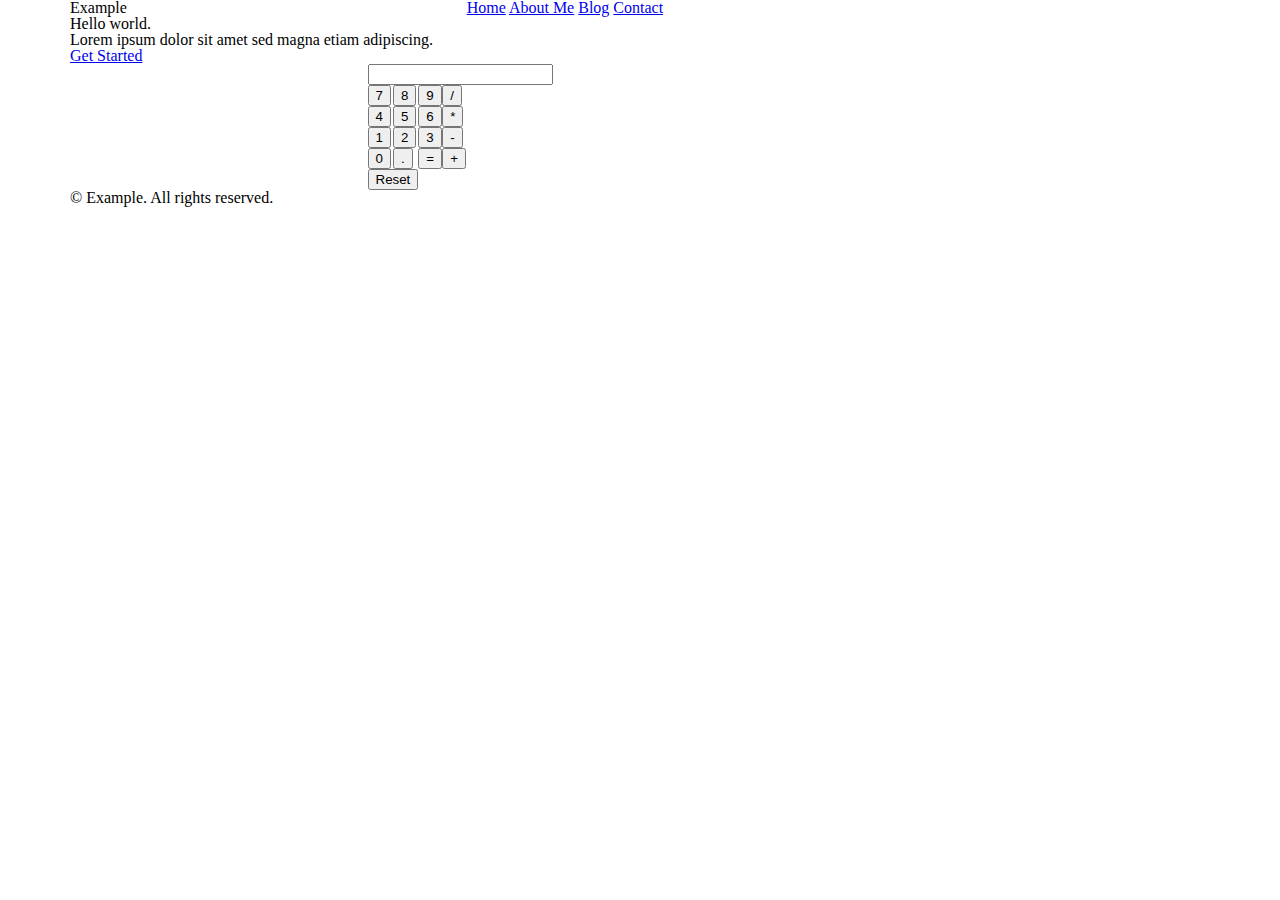
==== Index.html @ db29923d "initial commit, all working but no styles" ====
﻿<!DOCTYPE html>
<html xmlns="http://www.w3.org/1999/xhtml">
<head>
    <title>ARIA Project</title>

    <script src="/Js/jquery-2.1.0.js"></script>
    <script src="/Js/knockout-2.2.0.debug.js"></script>
    <script src="/Js/skel.min.js"></script>

    <script src="/Js/Utils.js"></script>
    <script src="/Js/Calculator.js"></script>

    <script src="/Js/boot.js"></script>
</head>
<body>
    <div class="container">

        <!-- Header -->
        <div id="header" class="row">
            <div class="4u">
                <h1>Example</h1>
            </div>
            <nav id="nav" class="8u">
                <a href="#">Home</a>
                <a href="#">About Me</a>
                <a href="#">Blog</a>
                <a href="#">Contact</a>
            </nav>
        </div>

        <!-- Hero -->
        <section id="hero">
            <h2>Hello world.</h2>
            <p>Lorem ipsum dolor sit amet sed magna etiam adipiscing.</p>
            <a href="#" class="button">Get Started</a>
        </section>

        <!-- Features -->
        <!--<div class="row">
            <section class="-3u">
                <h2>Input</h2>
                <input type="text" id="txtInput" data-bind="value: dataInput" />
                <select id="ddlinput" data-bind="options: convertionOptions, value: convertType, optionsText: 'description', optionsValue: 'id'">                   
                </select>
            </section>

            <section class="4u">               
            </section>

            <section class="4u">        
                <div class="results">
                    <h2>
                        Result is: <span data-bind="text:result"></span>
                    </h2>
                </div>       
            </section>
        </div>-->

        <div class="row">
            <section class="-3u">                
                <input type="text" id="txtInput" data-bind="value: expression" />
                
                <table>
                    <tr>
                        <td>
                            <input type="button" value="7" data-bind="click: function () { numberButtonClick(CalcUtils.NUMBER_BUTTON_TYPES.SEVEN) }" />
                        </td>
                        <td>
                            <input type="button" value="8" data-bind="click: function () { numberButtonClick(CalcUtils.NUMBER_BUTTON_TYPES.EIGHT) }" />
                        </td>
                           <td>
                            <input type="button" value="9" data-bind="click: function () { numberButtonClick(CalcUtils.NUMBER_BUTTON_TYPES.NINE) }" />
                        </td>
                         <td>
                            <input type="button" value="/" data-bind="click: function () { functionButtonClick(CalcUtils.FUNCTION_BUTTON_TYPES.DEVIDE) }" />
                        </td>
                    </tr>

                    <tr>
                        <td>
                            <input type="button" value="4" data-bind="click: function () { numberButtonClick(CalcUtils.NUMBER_BUTTON_TYPES.FOUR) }" />
                        </td>
                        <td>
                            <input type="button" value="5" data-bind="click: function () { numberButtonClick(CalcUtils.NUMBER_BUTTON_TYPES.FIVE) }" />
                        </td>
                           <td>
                            <input type="button" value="6" data-bind="click: function () { numberButtonClick(CalcUtils.NUMBER_BUTTON_TYPES.SIX) }" />
                        </td>
                        <td>
                            <input type="button" value="*" data-bind="click: function () { functionButtonClick(CalcUtils.FUNCTION_BUTTON_TYPES.MULTIPLY) }" />
                        </td>
                    </tr>

                     <tr>
                        <td>
                            <input type="button" value="1" data-bind="click: function () { numberButtonClick(CalcUtils.NUMBER_BUTTON_TYPES.ONE) }" />
                        </td>
                        <td>
                            <input type="button" value="2" data-bind="click: function () { numberButtonClick(CalcUtils.NUMBER_BUTTON_TYPES.TWO) }" />
                        </td>
                           <td>
                            <input type="button" value="3" data-bind="click: function () { numberButtonClick(CalcUtils.NUMBER_BUTTON_TYPES.THREE) }" />
                        </td>
                         <td>
                            <input type="button" value="-" data-bind="click: function () { functionButtonClick(CalcUtils.FUNCTION_BUTTON_TYPES.MINUS) }" />
                        </td>
                    </tr>

                     <tr>
                        <td>
                            <input type="button" value="0" data-bind="click: function () { numberButtonClick(CalcUtils.NUMBER_BUTTON_TYPES.ZERO) }" />
                        </td>
                        <td>
                            <input type="button" value="." data-bind="click: function () { functionButtonClick(CalcUtils.FUNCTION_BUTTON_TYPES.DECIMAL_POINT) }" />
                        </td>
                           <td>
                            <input type="button" value="=" data-bind="click: function () { functionButtonClick(CalcUtils.FUNCTION_BUTTON_TYPES.EQUALS) }" />
                        </td>
                         <td>
                            <input type="button" value="+" data-bind="click: function () { functionButtonClick(CalcUtils.FUNCTION_BUTTON_TYPES.PLUS) }" />
                        </td>
                    </tr>

                    <tr>
                        <td colspan="2">
                            <input type="button" value="Reset" data-bind="click: function () { functionButtonClick(CalcUtils.FUNCTION_BUTTON_TYPES.RESET) }" />
                        </td>
                        <td>
                            
                        </td>
                           <td>
                            
                        </td>
                         <td>
                            
                        </td>
                    </tr>

                </table>
            </section>

            <section class="4u">
            </section>

            <section class="4u">
              
            </section>
        </div>



        <!-- Footer -->
        <div id="footer">
            © Example. All rights reserved.
        </div>
    </div>
</body>
</html>
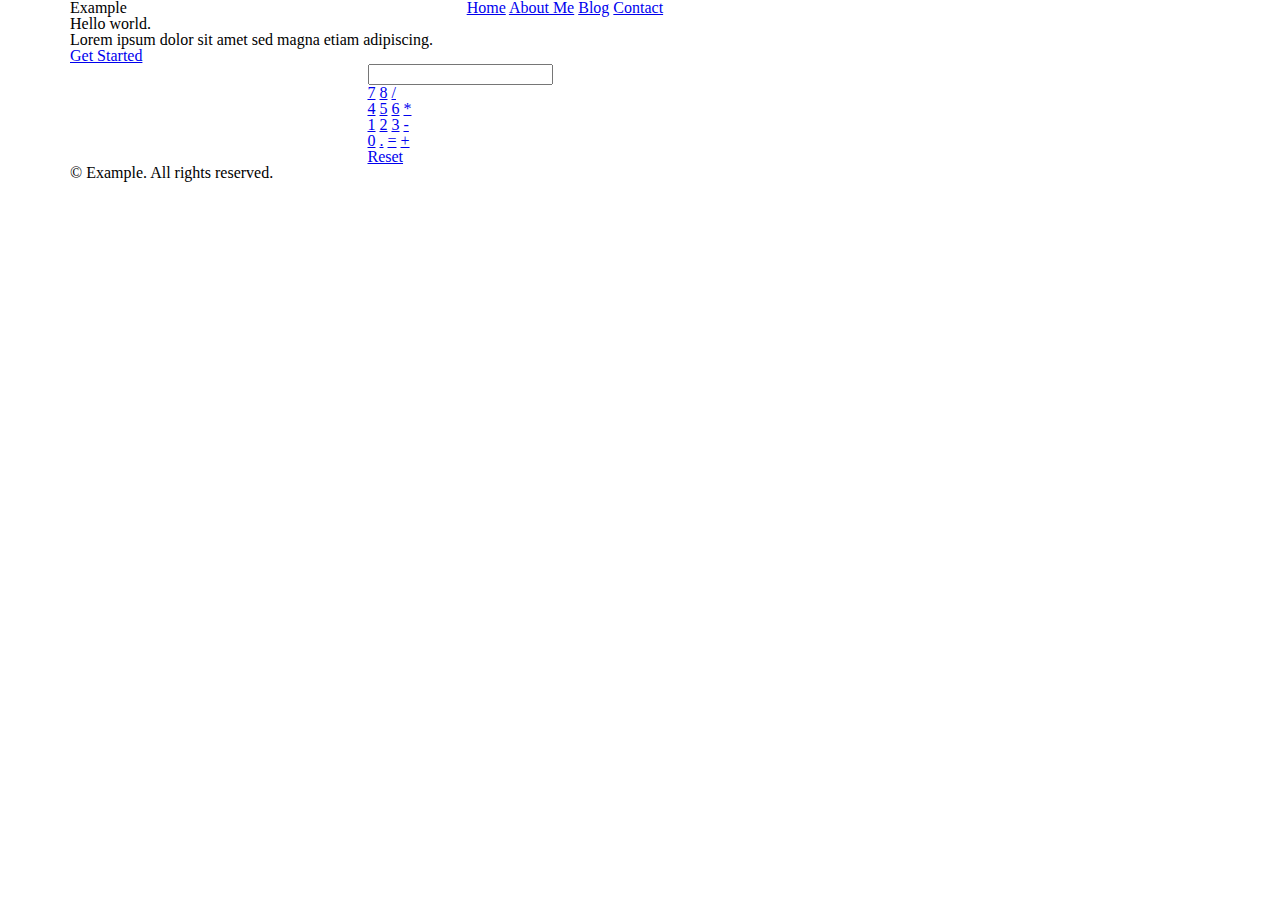
==== commit 8d281b7d: "styled the calculator" ====
--- a/Index.html
+++ b/Index.html
@@ -56,94 +56,61 @@
             </section>
         </div>-->
 
-        <div class="row">
-            <section class="-3u">                
-                <input type="text" id="txtInput" data-bind="value: expression" />
-                
-                <table>
-                    <tr>
-                        <td>
-                            <input type="button" value="7" data-bind="click: function () { numberButtonClick(CalcUtils.NUMBER_BUTTON_TYPES.SEVEN) }" />
-                        </td>
-                        <td>
-                            <input type="button" value="8" data-bind="click: function () { numberButtonClick(CalcUtils.NUMBER_BUTTON_TYPES.EIGHT) }" />
-                        </td>
-                           <td>
-                            <input type="button" value="9" data-bind="click: function () { numberButtonClick(CalcUtils.NUMBER_BUTTON_TYPES.NINE) }" />
-                        </td>
-                         <td>
-                            <input type="button" value="/" data-bind="click: function () { functionButtonClick(CalcUtils.FUNCTION_BUTTON_TYPES.DEVIDE) }" />
-                        </td>
-                    </tr>
+        <div class="row calculator">
+            <section class="-3u">
+                <input type="text" class="result" id="txtInput" data-bind="value: expression" />
 
-                    <tr>
-                        <td>
-                            <input type="button" value="4" data-bind="click: function () { numberButtonClick(CalcUtils.NUMBER_BUTTON_TYPES.FOUR) }" />
-                        </td>
-                        <td>
-                            <input type="button" value="5" data-bind="click: function () { numberButtonClick(CalcUtils.NUMBER_BUTTON_TYPES.FIVE) }" />
-                        </td>
-                           <td>
-                            <input type="button" value="6" data-bind="click: function () { numberButtonClick(CalcUtils.NUMBER_BUTTON_TYPES.SIX) }" />
-                        </td>
-                        <td>
-                            <input type="button" value="*" data-bind="click: function () { functionButtonClick(CalcUtils.FUNCTION_BUTTON_TYPES.MULTIPLY) }" />
-                        </td>
-                    </tr>
+                <div class="buttons">
+                    <div class="calc_row">
 
-                     <tr>
-                        <td>
-                            <input type="button" value="1" data-bind="click: function () { numberButtonClick(CalcUtils.NUMBER_BUTTON_TYPES.ONE) }" />
-                        </td>
-                        <td>
-                            <input type="button" value="2" data-bind="click: function () { numberButtonClick(CalcUtils.NUMBER_BUTTON_TYPES.TWO) }" />
-                        </td>
-                           <td>
-                            <input type="button" value="3" data-bind="click: function () { numberButtonClick(CalcUtils.NUMBER_BUTTON_TYPES.THREE) }" />
-                        </td>
-                         <td>
-                            <input type="button" value="-" data-bind="click: function () { functionButtonClick(CalcUtils.FUNCTION_BUTTON_TYPES.MINUS) }" />
-                        </td>
-                    </tr>
+                        <a class="button" href="#" data-bind="click: function () { numberButtonClick(CalcUtils.NUMBER_BUTTON_TYPES.SEVEN) }" >7</a>
+                        <a class="button" href="#" data-bind="click: function () { numberButtonClick(CalcUtils.NUMBER_BUTTON_TYPES.EIGHT) }" >8</a>
+                        <a class="button" href="#" data-bind="click: function () { numberButtonClick(CalcUtils.NUMBER_BUTTON_TYPES.NINE) }" 9
+                        <a class="button" href="#" data-bind="click: function () { functionButtonClick(CalcUtils.FUNCTION_BUTTON_TYPES.DEVIDE) }" >/</a>
 
-                     <tr>
-                        <td>
-                            <input type="button" value="0" data-bind="click: function () { numberButtonClick(CalcUtils.NUMBER_BUTTON_TYPES.ZERO) }" />
-                        </td>
-                        <td>
-                            <input type="button" value="." data-bind="click: function () { functionButtonClick(CalcUtils.FUNCTION_BUTTON_TYPES.DECIMAL_POINT) }" />
-                        </td>
-                           <td>
-                            <input type="button" value="=" data-bind="click: function () { functionButtonClick(CalcUtils.FUNCTION_BUTTON_TYPES.EQUALS) }" />
-                        </td>
-                         <td>
-                            <input type="button" value="+" data-bind="click: function () { functionButtonClick(CalcUtils.FUNCTION_BUTTON_TYPES.PLUS) }" />
-                        </td>
-                    </tr>
+                    </div>
 
-                    <tr>
-                        <td colspan="2">
-                            <input type="button" value="Reset" data-bind="click: function () { functionButtonClick(CalcUtils.FUNCTION_BUTTON_TYPES.RESET) }" />
-                        </td>
-                        <td>
-                            
-                        </td>
-                           <td>
-                            
-                        </td>
-                         <td>
-                            
-                        </td>
-                    </tr>
+                    <div class="calc_row">
+                        <a class="button" href="#" data-bind="click: function () { numberButtonClick(CalcUtils.NUMBER_BUTTON_TYPES.FOUR) }" >4</a>
 
-                </table>
+                        <a class="button" href="#" data-bind="click: function () { numberButtonClick(CalcUtils.NUMBER_BUTTON_TYPES.FIVE) }" >5</a>
+
+                        <a class="button" href="#" data-bind="click: function () { numberButtonClick(CalcUtils.NUMBER_BUTTON_TYPES.SIX) }" >6</a>
+
+                        <a class="button" href="#" data-bind="click: function () { functionButtonClick(CalcUtils.FUNCTION_BUTTON_TYPES.MULTIPLY) }" >*</a>
+                    </div>
+
+                    <div class="calc_row">
+                        <a class="button" href="#" data-bind="click: function () { numberButtonClick(CalcUtils.NUMBER_BUTTON_TYPES.ONE) }" >1</a>
+
+                        <a class="button" href="#" data-bind="click: function () { numberButtonClick(CalcUtils.NUMBER_BUTTON_TYPES.TWO) }" >2</a>
+
+                        <a class="button" href="#" data-bind="click: function () { numberButtonClick(CalcUtils.NUMBER_BUTTON_TYPES.THREE) }" >3</a>
+
+                        <a class="button" href="#" data-bind="click: function () { functionButtonClick(CalcUtils.FUNCTION_BUTTON_TYPES.MINUS) }" >-</a>
+                    </div>
+
+                    <div class="calc_row">
+                        <a class="button" href="#" data-bind="click: function () { numberButtonClick(CalcUtils.NUMBER_BUTTON_TYPES.ZERO) }" >0</a>
+
+                        <a class="button" href="#" data-bind="click: function () { functionButtonClick(CalcUtils.FUNCTION_BUTTON_TYPES.DECIMAL_POINT) }" >.</a>
+
+                        <a class="button" href="#" data-bind="click: function () { functionButtonClick(CalcUtils.FUNCTION_BUTTON_TYPES.EQUALS) }" >=</a>
+
+                        <a class="button" href="#" data-bind="click: function () { functionButtonClick(CalcUtils.FUNCTION_BUTTON_TYPES.PLUS) }" >+</a>
+                    </div>
+
+                    <div class="calc_row">
+                        <a class="btn_reset button" href="#" data-bind="click: function () { functionButtonClick(CalcUtils.FUNCTION_BUTTON_TYPES.RESET) }" >Reset</a>
+                    </div>
+
+                </div>
             </section>
 
             <section class="4u">
             </section>
 
             <section class="4u">
-              
             </section>
         </div>
 
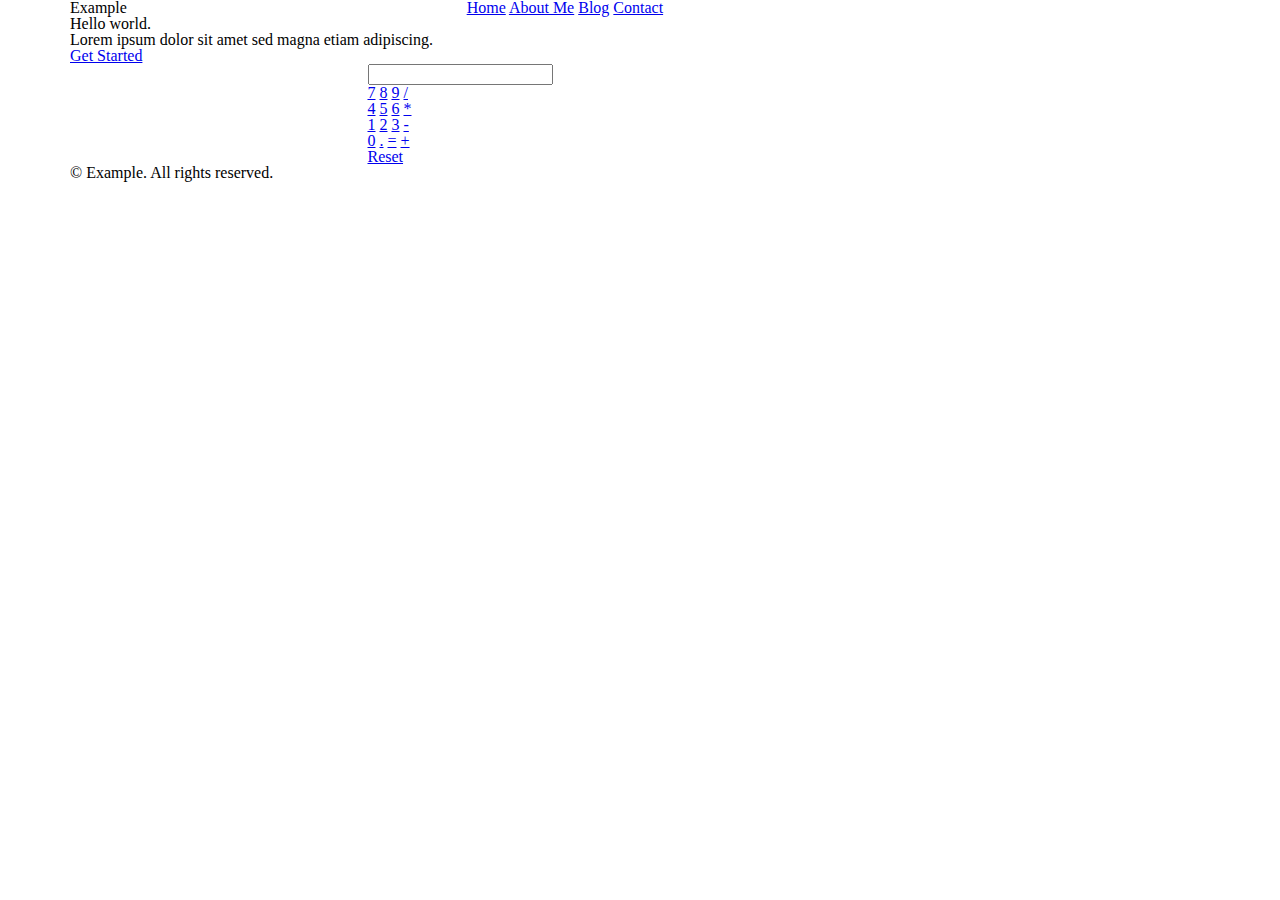
==== commit b05e0443: "separated concerns" ====
--- a/Index.html
+++ b/Index.html
@@ -63,45 +63,45 @@
                 <div class="buttons">
                     <div class="calc_row">
 
-                        <a class="button" href="#" data-bind="click: function () { numberButtonClick(CalcUtils.NUMBER_BUTTON_TYPES.SEVEN) }" >7</a>
-                        <a class="button" href="#" data-bind="click: function () { numberButtonClick(CalcUtils.NUMBER_BUTTON_TYPES.EIGHT) }" >8</a>
-                        <a class="button" href="#" data-bind="click: function () { numberButtonClick(CalcUtils.NUMBER_BUTTON_TYPES.NINE) }" 9
-                        <a class="button" href="#" data-bind="click: function () { functionButtonClick(CalcUtils.FUNCTION_BUTTON_TYPES.DEVIDE) }" >/</a>
+                        <a class="button" href="#" data-bind="click: sevenClicked">7</a>
+                        <a class="button" href="#" data-bind="click: eightClicked">8</a>
+                        <a class="button" href="#" data-bind="click: nineClicked">9</a>
+                        <a class="button" href="#" data-bind="click: devideClicked">/</a>
 
                     </div>
 
                     <div class="calc_row">
-                        <a class="button" href="#" data-bind="click: function () { numberButtonClick(CalcUtils.NUMBER_BUTTON_TYPES.FOUR) }" >4</a>
+                        <a class="button" href="#" data-bind="click: fourClicked">4</a>
 
-                        <a class="button" href="#" data-bind="click: function () { numberButtonClick(CalcUtils.NUMBER_BUTTON_TYPES.FIVE) }" >5</a>
+                        <a class="button" href="#" data-bind="click: fiveClicked">5</a>
 
-                        <a class="button" href="#" data-bind="click: function () { numberButtonClick(CalcUtils.NUMBER_BUTTON_TYPES.SIX) }" >6</a>
+                        <a class="button" href="#" data-bind="click: sixClicked">6</a>
 
-                        <a class="button" href="#" data-bind="click: function () { functionButtonClick(CalcUtils.FUNCTION_BUTTON_TYPES.MULTIPLY) }" >*</a>
+                        <a class="button" href="#" data-bind="click: multiplyClicked">*</a>
                     </div>
 
                     <div class="calc_row">
-                        <a class="button" href="#" data-bind="click: function () { numberButtonClick(CalcUtils.NUMBER_BUTTON_TYPES.ONE) }" >1</a>
+                        <a class="button" href="#" data-bind="click: oneClicked ">1</a>
 
-                        <a class="button" href="#" data-bind="click: function () { numberButtonClick(CalcUtils.NUMBER_BUTTON_TYPES.TWO) }" >2</a>
+                        <a class="button" href="#" data-bind="click: twoClicked">2</a>
 
-                        <a class="button" href="#" data-bind="click: function () { numberButtonClick(CalcUtils.NUMBER_BUTTON_TYPES.THREE) }" >3</a>
+                        <a class="button" href="#" data-bind="click: threeClicked">3</a>
 
-                        <a class="button" href="#" data-bind="click: function () { functionButtonClick(CalcUtils.FUNCTION_BUTTON_TYPES.MINUS) }" >-</a>
+                        <a class="button" href="#" data-bind="click: minusClicked">-</a>
                     </div>
 
                     <div class="calc_row">
-                        <a class="button" href="#" data-bind="click: function () { numberButtonClick(CalcUtils.NUMBER_BUTTON_TYPES.ZERO) }" >0</a>
+                        <a class="button" href="#" data-bind="click: zeroClicked">0</a>
 
-                        <a class="button" href="#" data-bind="click: function () { functionButtonClick(CalcUtils.FUNCTION_BUTTON_TYPES.DECIMAL_POINT) }" >.</a>
+                        <a class="button" href="#" data-bind="click: dotClicked">.</a>
 
-                        <a class="button" href="#" data-bind="click: function () { functionButtonClick(CalcUtils.FUNCTION_BUTTON_TYPES.EQUALS) }" >=</a>
+                        <a class="button" href="#" data-bind="click: equalsClicked">=</a>
 
-                        <a class="button" href="#" data-bind="click: function () { functionButtonClick(CalcUtils.FUNCTION_BUTTON_TYPES.PLUS) }" >+</a>
+                        <a class="button" href="#" data-bind="click: plusClicked">+</a>
                     </div>
 
                     <div class="calc_row">
-                        <a class="btn_reset button" href="#" data-bind="click: function () { functionButtonClick(CalcUtils.FUNCTION_BUTTON_TYPES.RESET) }" >Reset</a>
+                        <a class="btn_reset button" href="#" data-bind="click: resetClicked">Reset</a>
                     </div>
 
                 </div>
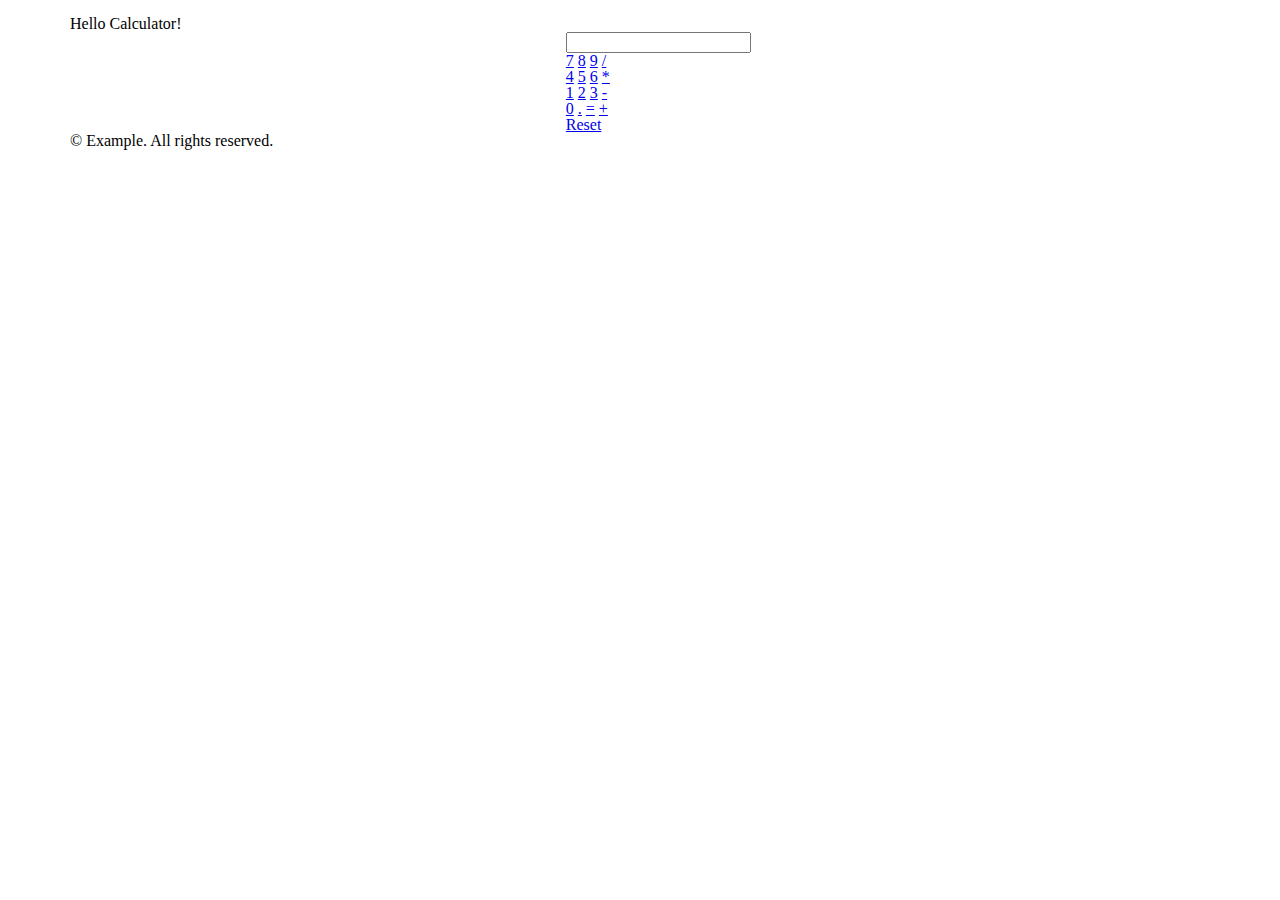
==== commit 68293264: "cleaned some html and added other info to readme" ====
--- a/Index.html
+++ b/Index.html
@@ -17,7 +17,7 @@
 
         <!-- Header -->
         <div id="header" class="row">
-            <div class="4u">
+            <!--<div class="4u">
                 <h1>Example</h1>
             </div>
             <nav id="nav" class="8u">
@@ -25,85 +25,52 @@
                 <a href="#">About Me</a>
                 <a href="#">Blog</a>
                 <a href="#">Contact</a>
-            </nav>
+            </nav>-->
+            <br />
         </div>
 
         <!-- Hero -->
         <section id="hero">
-            <h2>Hello world.</h2>
-            <p>Lorem ipsum dolor sit amet sed magna etiam adipiscing.</p>
-            <a href="#" class="button">Get Started</a>
+            <h2>Hello Calculator!</h2>
+            
         </section>
-
-        <!-- Features -->
-        <!--<div class="row">
-            <section class="-3u">
-                <h2>Input</h2>
-                <input type="text" id="txtInput" data-bind="value: dataInput" />
-                <select id="ddlinput" data-bind="options: convertionOptions, value: convertType, optionsText: 'description', optionsValue: 'id'">                   
-                </select>
-            </section>
-
-            <section class="4u">               
-            </section>
-
-            <section class="4u">        
-                <div class="results">
-                    <h2>
-                        Result is: <span data-bind="text:result"></span>
-                    </h2>
-                </div>       
-            </section>
-        </div>-->
-
+        
         <div class="row calculator">
-            <section class="-3u">
+            <section class="-5u">
                 <input type="text" class="result" id="txtInput" data-bind="value: expression" />
 
                 <div class="buttons">
                     <div class="calc_row">
-
                         <a class="button" href="#" data-bind="click: sevenClicked">7</a>
                         <a class="button" href="#" data-bind="click: eightClicked">8</a>
                         <a class="button" href="#" data-bind="click: nineClicked">9</a>
                         <a class="button" href="#" data-bind="click: devideClicked">/</a>
-
                     </div>
 
                     <div class="calc_row">
                         <a class="button" href="#" data-bind="click: fourClicked">4</a>
-
                         <a class="button" href="#" data-bind="click: fiveClicked">5</a>
-
                         <a class="button" href="#" data-bind="click: sixClicked">6</a>
-
                         <a class="button" href="#" data-bind="click: multiplyClicked">*</a>
                     </div>
 
                     <div class="calc_row">
                         <a class="button" href="#" data-bind="click: oneClicked ">1</a>
-
                         <a class="button" href="#" data-bind="click: twoClicked">2</a>
-
                         <a class="button" href="#" data-bind="click: threeClicked">3</a>
-
                         <a class="button" href="#" data-bind="click: minusClicked">-</a>
                     </div>
 
                     <div class="calc_row">
                         <a class="button" href="#" data-bind="click: zeroClicked">0</a>
-
                         <a class="button" href="#" data-bind="click: dotClicked">.</a>
-
                         <a class="button" href="#" data-bind="click: equalsClicked">=</a>
-
                         <a class="button" href="#" data-bind="click: plusClicked">+</a>
                     </div>
 
                     <div class="calc_row">
                         <a class="btn_reset button" href="#" data-bind="click: resetClicked">Reset</a>
                     </div>
-
                 </div>
             </section>
 
